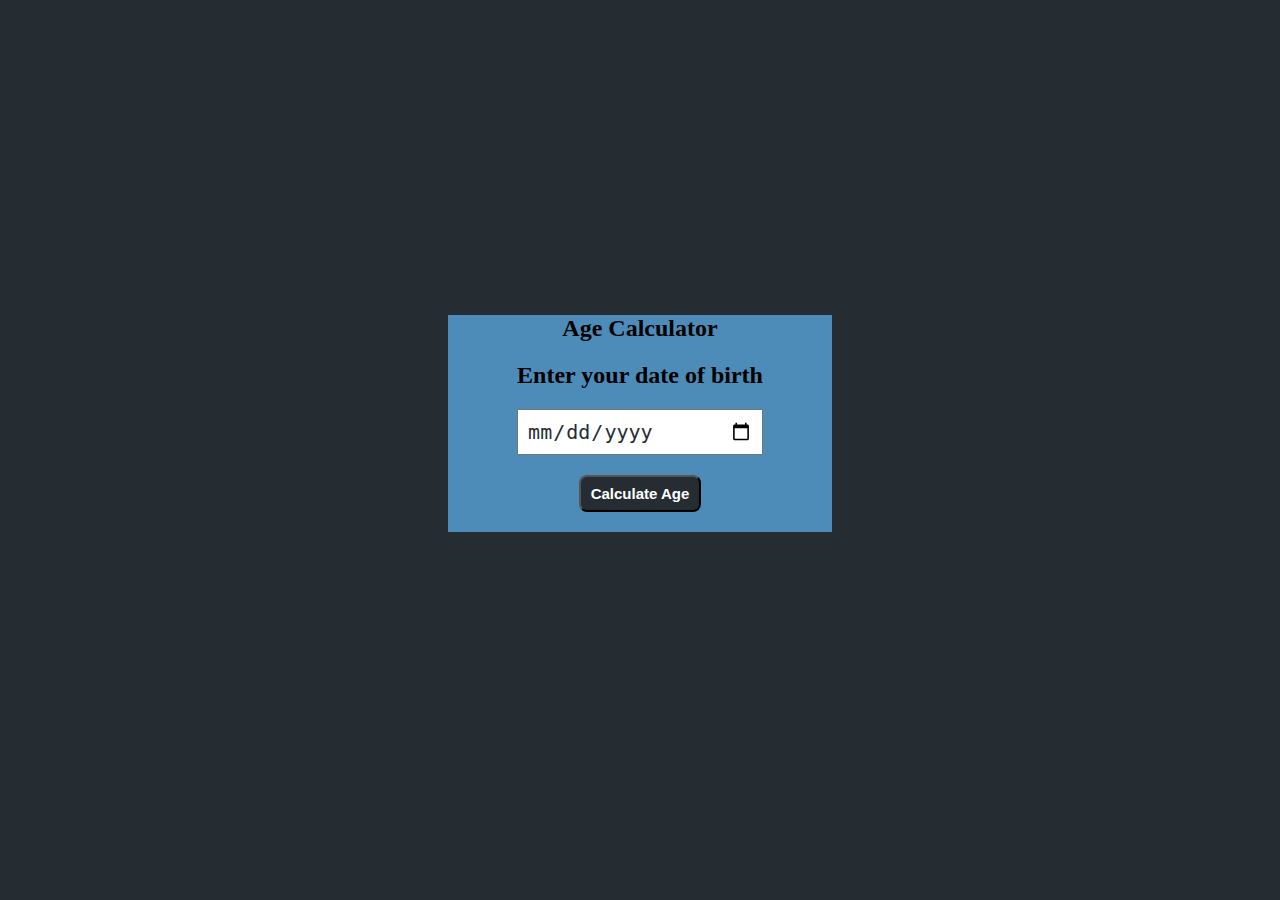
==== ageCalculator.html @ c59fbf69 "age calculator" ====
<!DOCTYPE html>
<html lang="en">
<head>
    <meta charset="UTF-8">
    <meta name="viewport" content="width=device-width, initial-scale=1.0">
    <title>Document</title>
    <link rel="stylesheet" href="./age.css">
</head>
<body>
    <div class="container">
        <div class="heading">
            <h2>Age Calculator</h2>
        </div>
        <div class="dob">
            <h2>Enter your date of birth</h2>
            <input type="date" name="date" id="date">
            <button>Calculate Age</button>
        </div>
        <div class="display"></div>
    </div>
</body>
</html>
---- age.css ----
*{
    padding: 0;
    margin: 0;
    box-sizing: border-box;
}

body{
    width: 30%;
    background-color: #252D33;
    position: absolute;
    left: 35%;
    top: 35%;

}
.container{
    width: 100%;
    display: flex;
    flex-direction: column;
    align-items: center;
    justify-content: center;
    background-color: #4D8CB8;
    gap: 20px;
}
.dob{
    display: flex;
    flex-direction: column;
    align-items: center;
    justify-content: center;
    gap: 20px;
}
.dob input{
    width: 100%;
    padding: 8px;
    font-size: 20px;
    color: #252D33;
}
.dob button{
    padding: 8px;
    width: 50%;
    color: white;
    font-weight: bold;
    background: #252D33;
    font-size: 15px;
    border-radius: 8px;
}
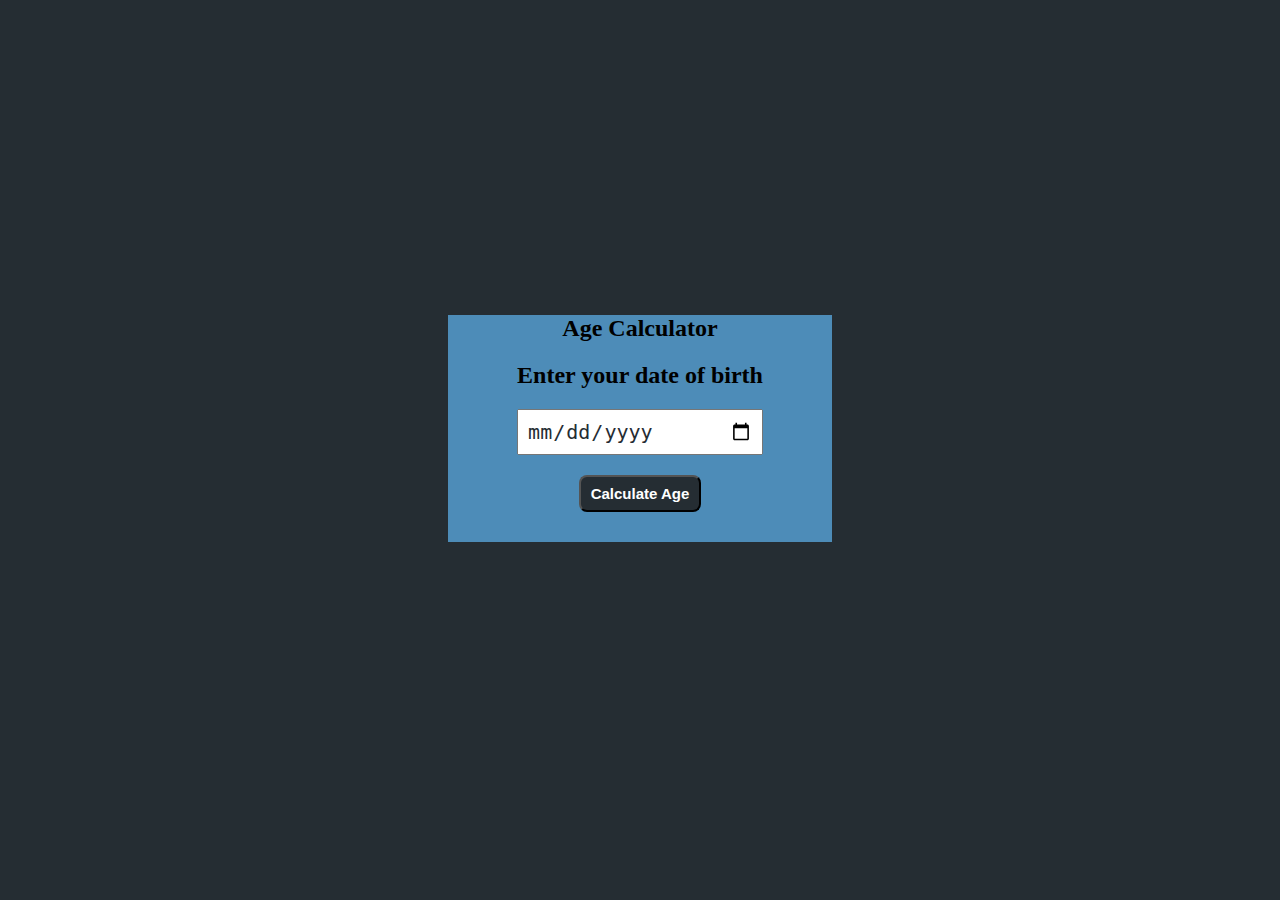
==== commit 1937173a: "new changes" ====
--- a/ageCalculator.html
+++ b/ageCalculator.html
@@ -14,9 +14,10 @@
         <div class="dob">
             <h2>Enter your date of birth</h2>
             <input type="date" name="date" id="date">
-            <button>Calculate Age</button>
+            <button id="btn">Calculate Age</button>
         </div>
-        <div class="display"></div>
+        <div class="display" id="display"></div>
     </div>
+    <script src="./age.js"></script>
 </body>
 </html>--- a/age.css
+++ b/age.css
@@ -43,3 +43,8 @@
     font-size: 15px;
     border-radius: 8px;
 }
+.display{
+    padding: 5px 0;
+    font: 20px;
+    font-size: 20px;
+}